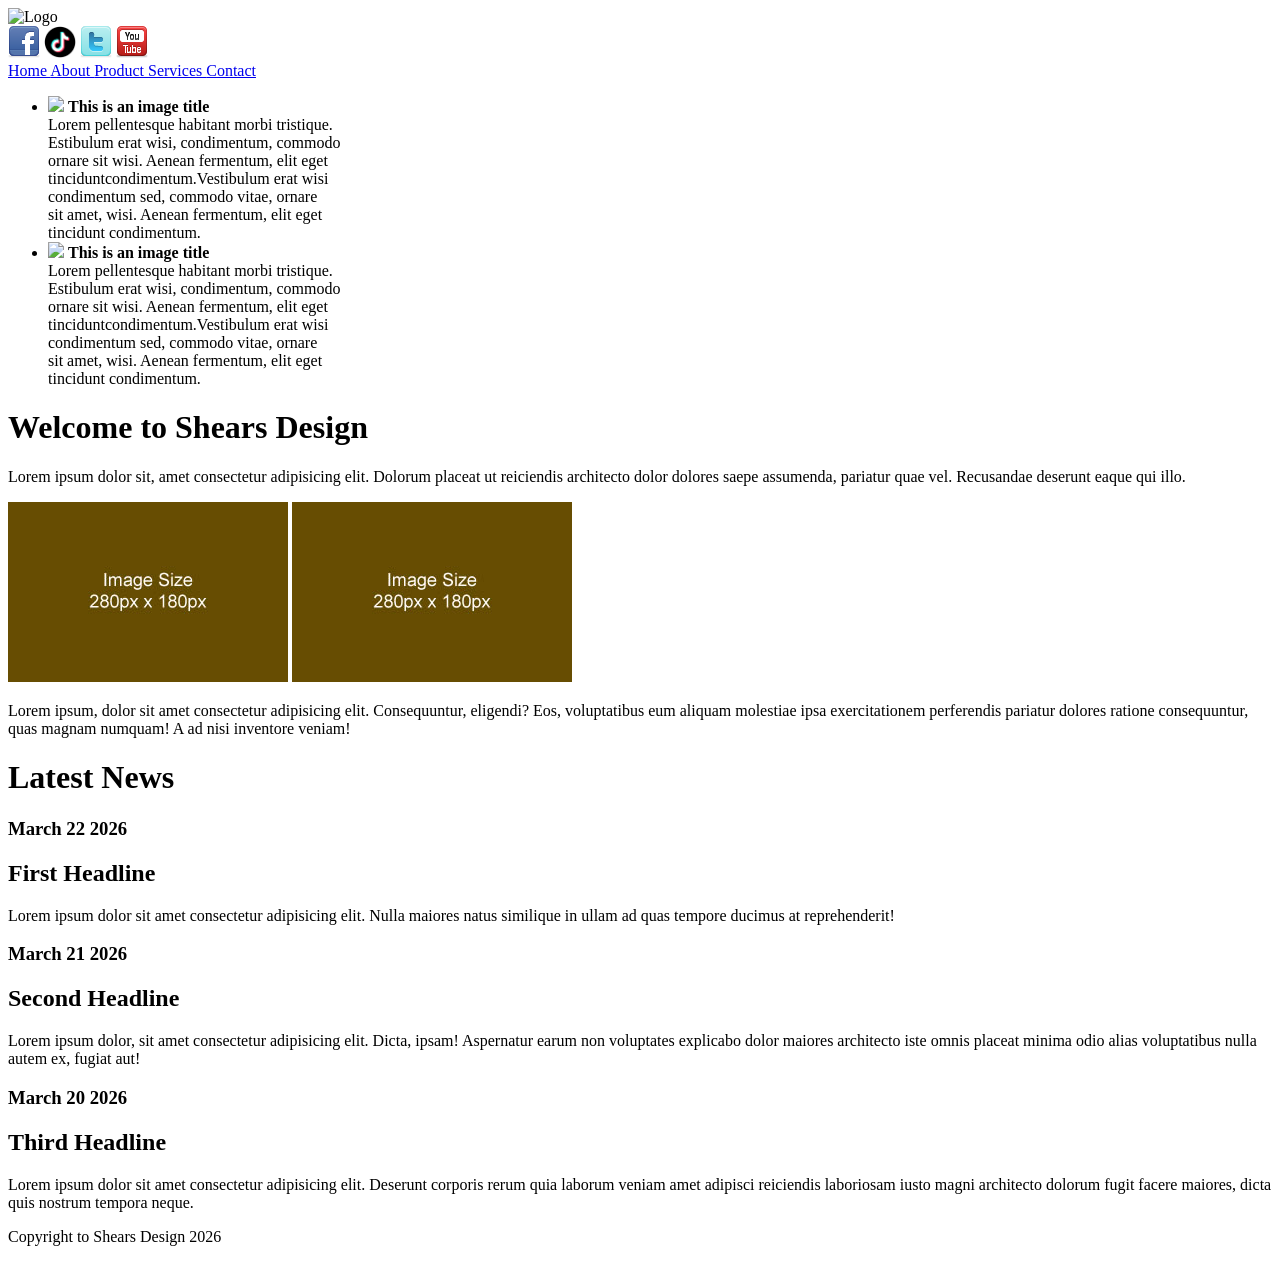
==== index.html @ 270fd13e "Add files via upload" ====
<html>
<head>
    <link href="css/style.css"
    type="text/css" rel="stylesheet">

    <link href="css/slider.css" rel="stylesheet" type="text/css" media="screen">

    <script src="js/jquery.js" type="text/javascript" media="screen"></script>

	<script type="text/javascript" src="js/slider.js"></script>

    <script type="text/javascript">  // This is the script for the banner slider
		$(document).ready(function() {
			$('#slider').s3Slider({
				timeOut: 3000
			});
		});
	</script>
	
</head>

<body>
<div id="Kotak2">
<div id="Kotak">
    <div id="Logo">
        <img src="C:\Users\ASUS ROG\Desktop\MMC1122D\img\shears-logo.jpg" alt="Logo">
    </div>

    <div id="Icon">
        <a href="https://www.facebook.com/">
        <img src="img\icons\facebook_32.png" alt="FB"></a>
        <a href="https://www.tiktok.com/">
        <img src="img\icons\tiktok_32.png"width="32"></a>
        <a href="https://x.com/">
        <img src="img\icons\twitter_32.png" alt="X"></a>
        <a href="https://www.youtube.com/">
        <img src="img\icons\youtube_32.png" alt="YT"></a>
    </div>

    <div id="index">
        <a href="index.html"> Home </a>
        <a href="about.html"> About </a>
        <a href="product.html"> Product </a>
        <a href="services.html"> Services </a>
        <a href="index.html"> Contact </a>
    </div>

 <div id="slider">

		<ul id="sliderContent">
		
		<!-- use this list item if you want to include a link -->				
			<li class="sliderImage">
				<a href=""><img src="../images/banner/b1.jpg" /></a>
				<span class="top"><strong>This is an image title</strong><br />Lorem pellentesque habitant morbi tristique.<br />Estibulum erat wisi, condimentum, commodo <br />ornare sit wisi. Aenean fermentum, elit eget<br />tinciduntcondimentum.Vestibulum erat wisi<br />condimentum sed, commodo vitae, ornare <br />sit amet, wisi. Aenean fermentum, elit eget <br />tincidunt condimentum.</span>
			</li>
			
		<!-- use this list item if you don NOT want to include a link -->				
			<li class="sliderImage">
				<img src="../images/banner/b3.jpg" />
				<span class="top"><strong>This is an image title</strong><br />Lorem pellentesque habitant morbi tristique.<br />Estibulum erat wisi, condimentum, commodo <br />ornare sit wisi. Aenean fermentum, elit eget<br />tinciduntcondimentum.Vestibulum erat wisi<br />condimentum sed, commodo vitae, ornare <br />sit amet, wisi. Aenean fermentum, elit eget <br />tincidunt condimentum.</span>
			</li>

			<div class="clear sliderImage"></div>
		</ul>
	
	</div>

<div id="Tajuk">
    <h1> Welcome to Shears Design </h1>
</div>
<div id="RightContent">
    
    <p> Lorem ipsum dolor sit, amet consectetur adipisicing elit. Dolorum placeat ut reiciendis architecto dolor dolores saepe assumenda, pariatur quae vel. Recusandae deserunt eaque qui illo.</p>
    <img src="img\small3.jpg" alt="image"> </a>
    <img src="img\small3.jpg" alt="image"> </a>
    <p>Lorem ipsum, dolor sit amet consectetur adipisicing elit. Consequuntur, eligendi? Eos, voluptatibus eum aliquam molestiae ipsa exercitationem perferendis pariatur dolores ratione consequuntur, quas magnam numquam! A ad nisi inventore veniam!</p>
</div>

<div id="Navigation">
    <h1> Latest News </h1>
    <h3> March 22 2026</h3>
    <h2>First Headline</h2>
    <p> Lorem ipsum dolor sit amet consectetur adipisicing elit. Nulla maiores natus similique in ullam ad quas tempore ducimus at reprehenderit!</p>
    <h3> March 21 2026</h3>
    <h2>Second Headline</h2>
    <p>Lorem ipsum dolor, sit amet consectetur adipisicing elit. Dicta, ipsam! Aspernatur earum non voluptates explicabo dolor maiores architecto iste omnis placeat minima odio alias voluptatibus nulla autem ex, fugiat aut!</p>
    <h3> March 20 2026</h3>
    <h2>Third Headline</h2>
    <p>Lorem ipsum dolor sit amet consectetur adipisicing elit. Deserunt corporis rerum quia laborum veniam amet adipisci reiciendis laboriosam iusto magni architecto dolorum fugit facere maiores, dicta quis nostrum tempora neque.</p>
</div>

<div id="copyright">
    <p> Copyright to Shears Design 2026</p>
</div>

</div>

</div>
</body>
</html>
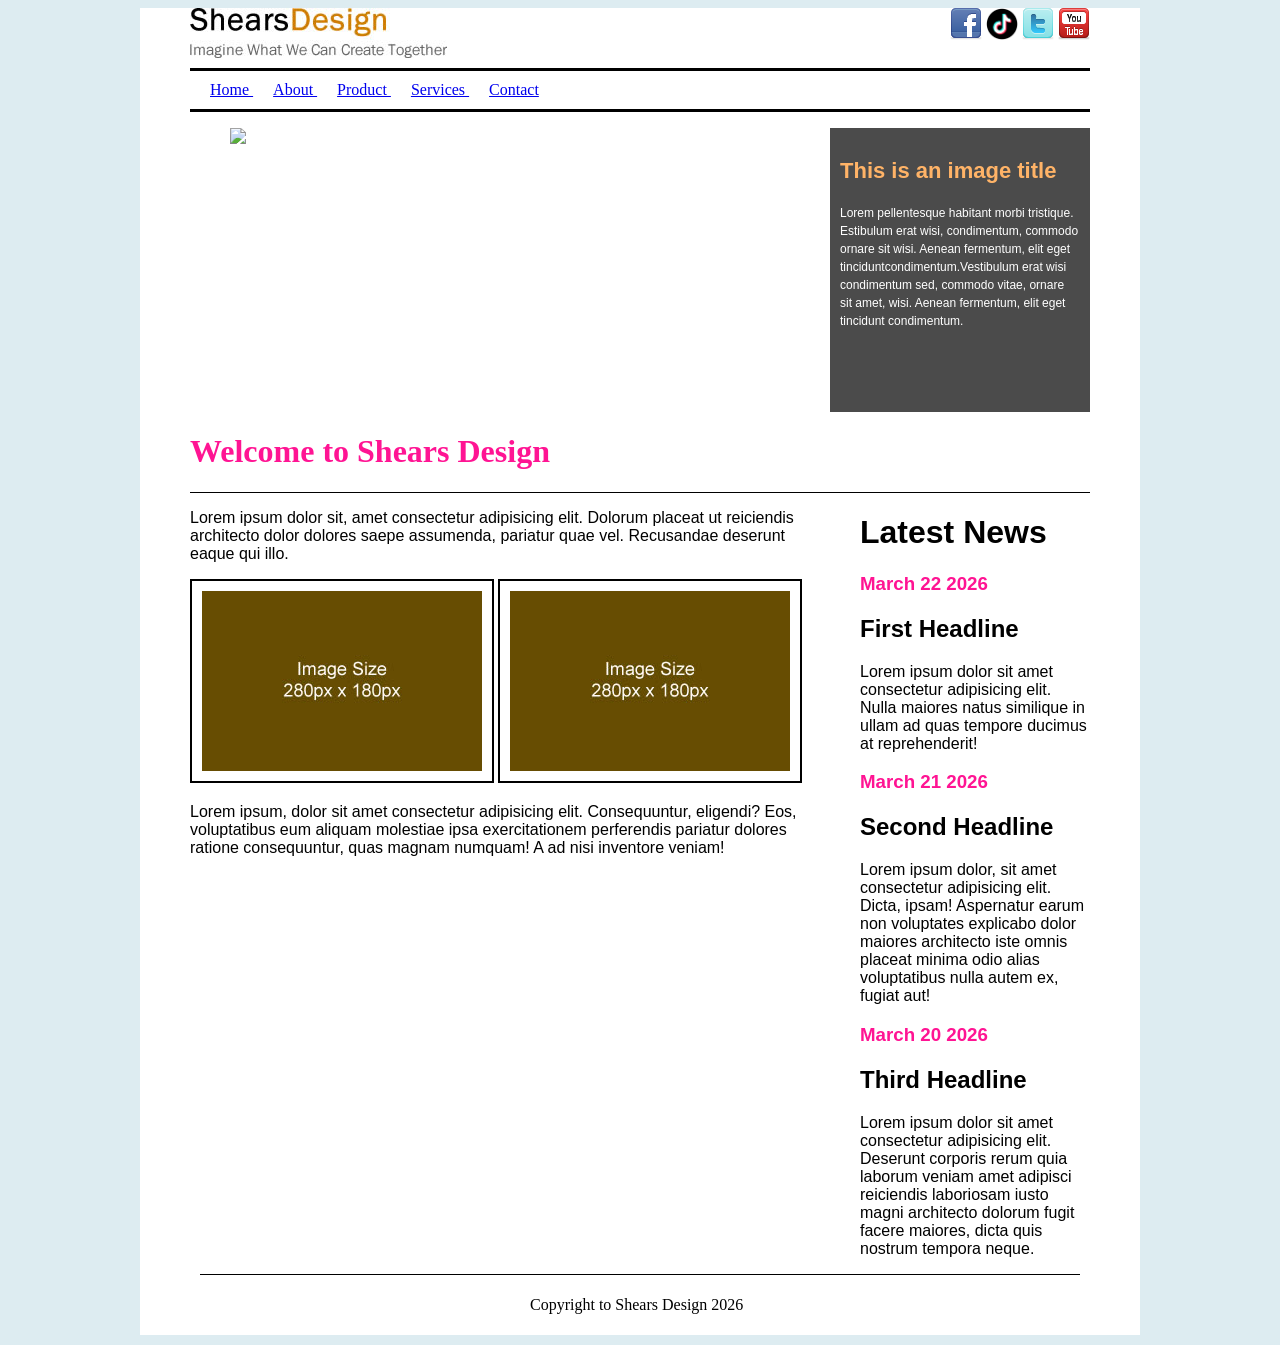
==== commit 02a31d5d: "Update index.html" ====
--- a/index.html
+++ b/index.html
@@ -23,7 +23,7 @@
 <div id="Kotak2">
 <div id="Kotak">
     <div id="Logo">
-        <img src="C:\Users\ASUS ROG\Desktop\MMC1122D\img\shears-logo.jpg" alt="Logo">
+        <img src="img\shears-logo.jpg" alt="Logo">
     </div>
 
     <div id="Icon">
@@ -98,4 +98,4 @@
 
 </div>
 </body>
-</html>+</html>
--- a/css/style.css
+++ b/css/style.css
@@ -0,0 +1,45 @@
+
+
+
+body {background-color:rgb(221, 236, 241)}
+
+#Logo{float: left;}
+#Icon{float: right;}
+#index{clear: both;}
+#index a {margin:10px;}
+
+#RightContent{font-family:Arial;float:left;width:620px;}
+#RightContent h1 {color: deeppink;border-bottom:solid black 2px;padding:10px ;}
+#RightContent img {border:solid black 2px;padding:10px}
+
+#Navigation {font-family:Arial;float:right;width: 230px}
+#Navigation h3 {color: deeppink;}
+
+#copyright {clear:both; padding:5px 330px; margin:10px; border-top:solid black 1px;}
+
+#Kotak {width:900px ;background-color:white;margin:0px auto;}
+
+#index {border-bottom:solid black 3px;border-top:solid black 3px; padding:10px ;}
+#Logo {margin-bottom:10px;}
+#Kotak2 {width:1000px ;background-color: white;margin:0px auto;}
+
+#Tajuk {border-bottom:solid black 1px; color:deeppink}
+
+#Icon a:hover{color:red;}
+#Icon a{color:black;text-decoration-line:none;}
+#Icon a:visited{color:black;}
+
+
+
+#RightContent2{font-family:Arial;float:left;width:900px;}
+
+#Livingrooms{float: left;width: 200px;margin-right:20px ;border-top:solid rgb(52, 39, 5) 20px;margin-left:20px ;margin-bottom:  20px;}
+
+#Livingrooms{width:250px ;background-color: rgb(229, 219, 182);}
+#Livingrooms2{width:250px ;background-color: rgb(229, 219, 182);}
+#Livingrooms3{width:250px ;background-color: rgb(229, 219, 182);}
+
+#Livingrooms2{float: left;width: 250px;margin-right:15px ;border-top:solid rgb(52, 39, 5) 20px;margin-left:15px ;margin-bottom:  20px;}
+#Livingrooms3{float: left;width: 250px;margin-right:30px ;border-top:solid rgb(5, 83, 21) 20px;margin-left:20px ;margin-bottom:  20px;}
+
+#RightContent3{font-family:Arial;float:left;width:900px;}
--- a/css/slider.css
+++ b/css/slider.css
@@ -0,0 +1,64 @@
+/* Timothy Framework - www.timothyframework.com */
+/* This work is licensed under the MIT License - http://www.opensource.org/licenses/mit-license.php */
+
+
+/* Color Legend */
+
+
+
+
+#slider {
+    width: 900px; /* important to be same as image width */
+    height: 300px; /* important to be same as image height */
+    position: relative; /* important */
+	overflow: hidden; /* important */
+	text-align:left;
+
+}
+
+#sliderContent {
+    width: 900px; /* important to be same as image width or wider */
+    position: absolute;
+	top: 0;
+	margin-left: 0;
+}
+
+.sliderImage {
+    float: left;
+    position: relative;
+	display: none;
+}
+
+.sliderImage span {
+    position: absolute;
+    padding: 10px;
+    width: 300px;  /* This is the width of the caption box  */
+	height:300px; /* This is the height of the caption box  */
+    background-color: #000;  /* This sets the background color of the semi transparent box */
+    /* If you do not want the transparent content field to appear, change all opacity values to 0 */
+	filter: alpha(opacity=70); -moz-opacity: 0.7; -khtml-opacity: 0.7; opacity: 0.7;
+	font-family:Arial, Helvetica, sans-serif;
+	font-size:12px;
+	line-height:150%;
+    color: #fff; /* This is the color of the text in the caption box */
+    display: none;
+}
+
+.sliderImage span strong { 
+	color:#FF9428;  /* This is the color of the title text in the caption box */
+	font-size: 22px; /* This is the font size of the title text in the caption box */
+	line-height:300%;
+	}
+
+.clear { clear: both; }
+
+
+.top { top: 0; left: 600px; }  /* This sets the upper left corner of the caption box */
+
+.bottom { bottom: 0; left: 0; } /* This sets the lower left corner of the caption box */
+
+#slider ul 		{ list-style-type: none;}
+#slider ul li 	{ margin-left:0px; }
+
+
+
